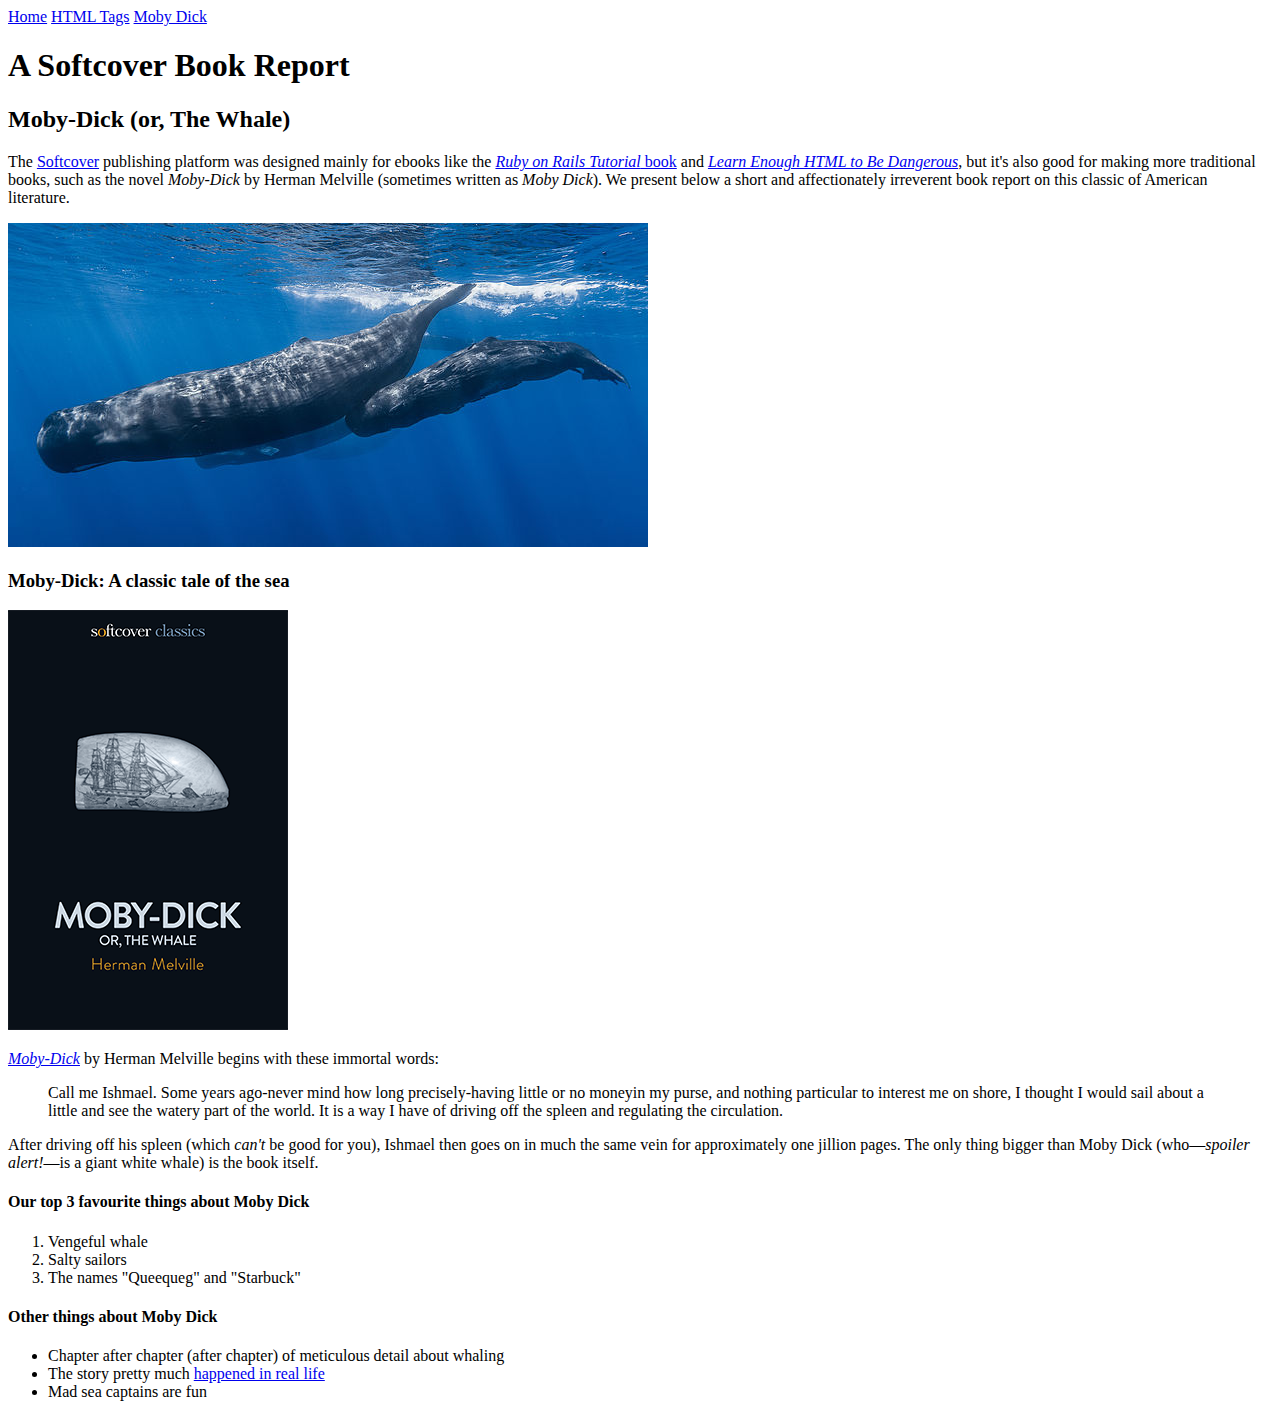
==== moby_dick.html @ 21bee812 "Add a Moby Dick page and a menu" ====
<!DOCTYPE html>
<html lang="en">
<head>
  <title>Moby Dick</title>
  <meta charset="utf-8">
</head>
<body>

  <div>
      <a href="index.html">Home</a>
      <a href="tags.html">HTML Tags</a>
      <a href="moby_dick.html">Moby Dick</a>
    </div>

  <!-- much here to be styled, will do so in last section -->
  <header>
    <h1>A Softcover Book Report</h1>
    <h2>Moby-Dick (or, The Whale)</h2>
  </header>

  <div>
    <p>
     The <a href="https://www.softcover.io/">Softcover</a> publishing platform
     was designed mainly for ebooks like the
     <a href="https://railstutorial.org/book"><em>Ruby on Rails Tutorial</em>
     book</a> and <a href="https://learnenough.com/html"><em>Learn Enough
     HTML to Be Dangerous</em></a>, but it's also good for making more
     traditional books, such as the novel <em>Moby-Dick</em> by Herman
     Melville (sometimes written as <em>Moby Dick</em>). We present below a
     short and affectionately irreverent book report on this classic of
     American literature.
   </p>
 </div>

 <a href="https://commons.wikimedia.org/wiki/File:Sperm_whale_pod.jpg">
  <img src="images/sperm_whales.jpg" alt="Sperm Whales">
</a>

<div>

  <h3>Moby-Dick: A classic tale of the sea</h3>

  <a href="https://www.softcover.io/read/6070fb03/moby-dick"
  target="_blank" rel="noopener">
    <img src="images/moby_dick.png" alt="Moby Dick">
  </a>

  <p>
    <a href="https://www.softcover.io/read/6070fb03/moby-dick"
    target="_blank" rel="noopener">
    <em>Moby-Dick</em></a>
    by Herman Melville begins with these immortal words:
  </p>

  <blockquote>
  <p>
  <span>Call me Ishmael.</span> Some years ago-never mind how long
  precisely-having little or no moneyin my purse, and nothing
  particular to interest me on shore, I thought I would sail about a
  little and see the watery part of the world. It is a way I have of
  driving off the spleen and regulating the circulation.
  </p>
  </blockquote>

  <p>
  After driving off his spleen (which <em>can't</em> be good for you),
  Ishmael then goes on in much the same vein for approximately one
  jillion pages. The only thing bigger than Moby Dick (who—<em>spoiler
  alert!</em>—is a giant white whale) is the book itself.
  </p>


<h4>Our top 3 favourite things about Moby Dick</h4>
<ol>
  <li>Vengeful whale</li>
  <li>Salty sailors</li>
  <li>The names "Queequeg" and "Starbuck"</li>   
</ol>

<h4>Other things about Moby Dick</h4>

<ul>
  <li>
    Chapter after chapter (after chapter) of meticulous detail about whaling
  </li>
  <li>
    The story pretty much
    <a href="https://en.wikipedia.org/wiki/Essex_(whaleship)"
    target="_blank" rel="noopener"> happened in real life</a>
  </li>
  <li>Mad sea captains are fun</li>
</ul>
</div>
</body>
</html>
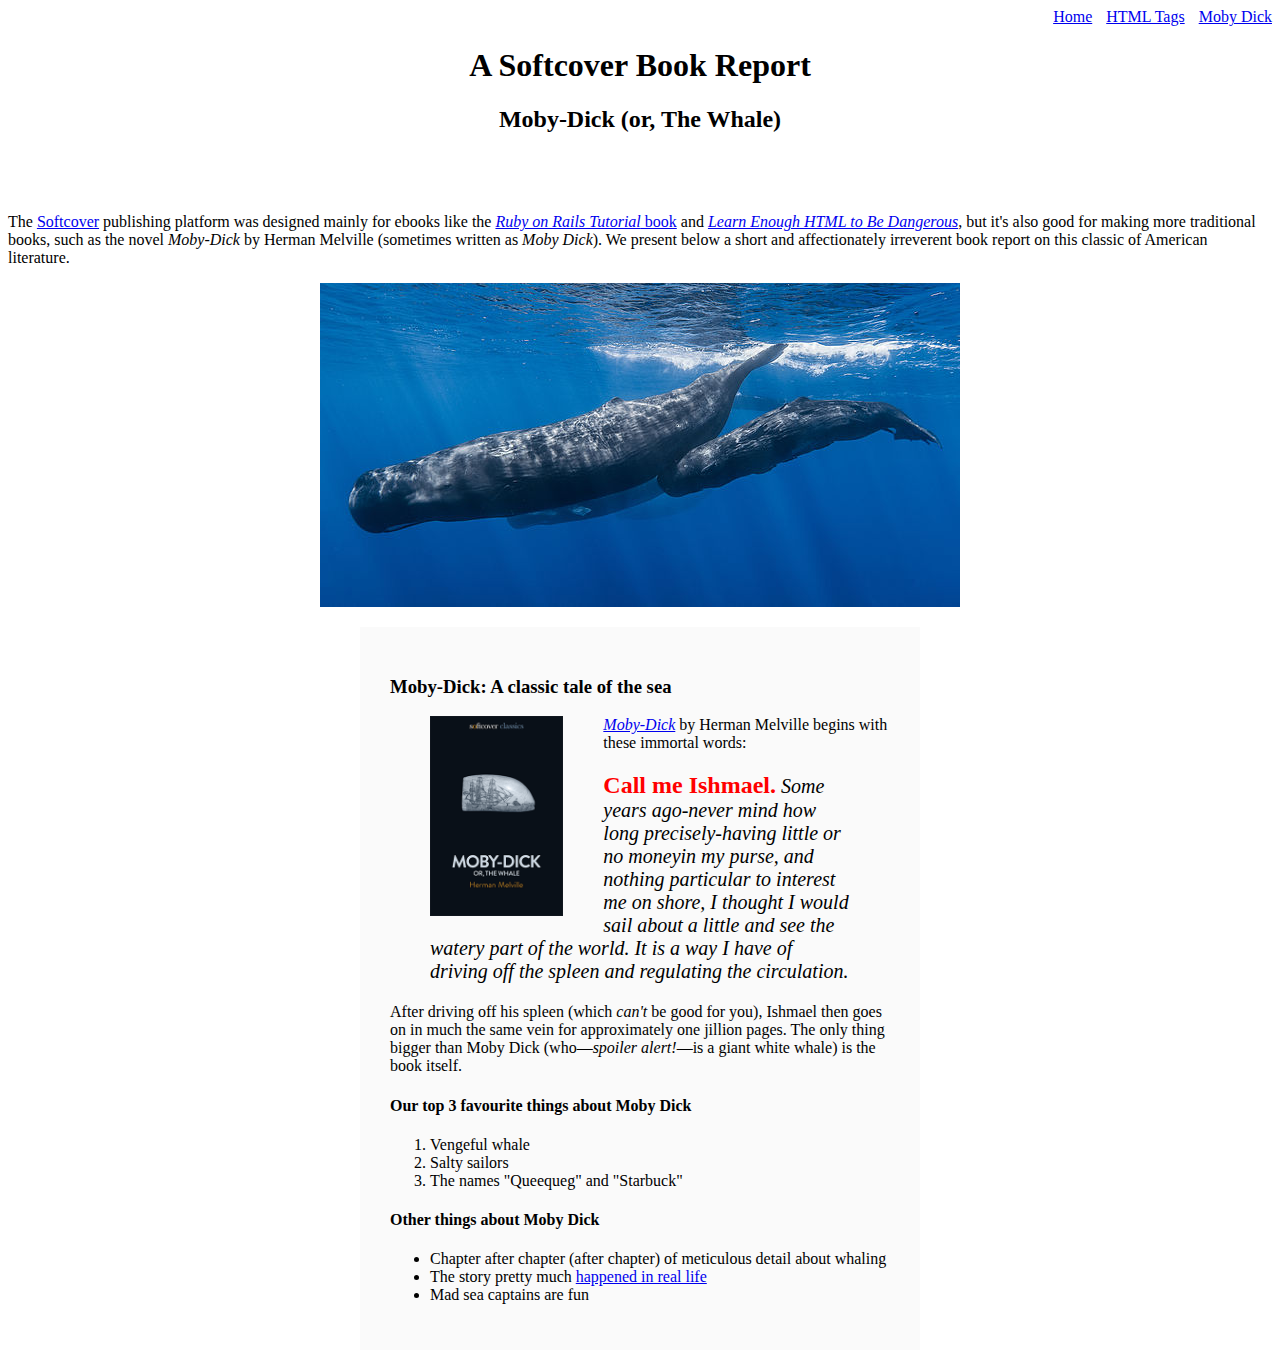
==== commit a1b56ccd: "Refactor inline styles into a stylesheet" ====
--- a/moby_dick.html
+++ b/moby_dick.html
@@ -6,16 +6,15 @@
 </head>
 <body>
 
-  <div>
-      <a href="index.html">Home</a>
-      <a href="tags.html">HTML Tags</a>
-      <a href="moby_dick.html">Moby Dick</a>
-    </div>
+  <div style="text-align: right;">
+    <a href="index.html">Home</a>
+    <a href="tags.html" style="margin: 0 0 0 10px;">HTML Tags</a>
+    <a href="moby_dick.html" style="margin: 0 0 0 10px;">Moby Dick</a>
+  </div>
 
-  <!-- much here to be styled, will do so in last section -->
-  <header>
-    <h1>A Softcover Book Report</h1>
-    <h2>Moby-Dick (or, The Whale)</h2>
+  <header style="text-align: center; margin: 0 0 80px;">
+    <h1 style="text-align: center;">A Softcover Book Report</h1>
+    <h2 style="text-align: center;">Moby-Dick (or, The Whale)</h2>
   </header>
 
   <div>
@@ -33,16 +32,17 @@
  </div>
 
  <a href="https://commons.wikimedia.org/wiki/File:Sperm_whale_pod.jpg">
-  <img src="images/sperm_whales.jpg" alt="Sperm Whales">
+  <img src="images/sperm_whales.jpg" style="display: block; margin: 0 auto;" alt="Sperm Whales">
 </a>
 
-<div>
+<div style="width: 500px; margin: 20px auto; padding: 30px; background-color: #fafafa">
 
   <h3>Moby-Dick: A classic tale of the sea</h3>
 
   <a href="https://www.softcover.io/read/6070fb03/moby-dick"
   target="_blank" rel="noopener">
-    <img src="images/moby_dick.png" alt="Moby Dick">
+    <img src="images/moby_dick.png" alt="Moby Dick" height="200px"
+    style="float: left; margin: 0 40px 00;">
   </a>
 
   <p>
@@ -52,9 +52,9 @@
     by Herman Melville begins with these immortal words:
   </p>
 
-  <blockquote>
+  <blockquote style="font-style: italic; font-size: 20px;">
   <p>
-  <span>Call me Ishmael.</span> Some years ago-never mind how long
+  <span style="font-style: normal; font-size: 24px; font-weight: bold; color: #ff0000;">Call me Ishmael.</span> Some years ago-never mind how long
   precisely-having little or no moneyin my purse, and nothing
   particular to interest me on shore, I thought I would sail about a
   little and see the watery part of the world. It is a way I have of
